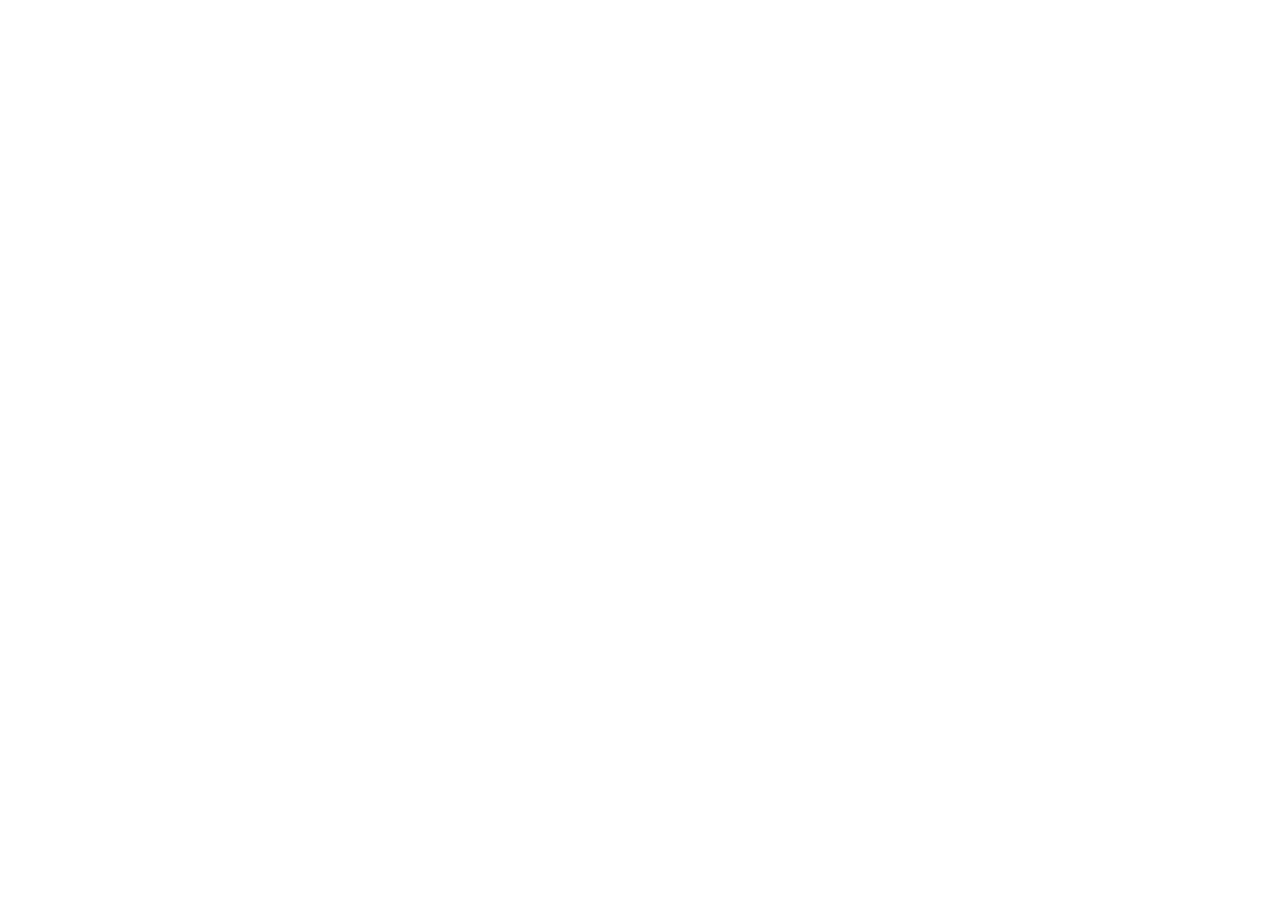
==== 2056/index.html @ 87084409 "Add files via upload" ====
<!DOCTYPE html>
<html lang="en">

<head>
	<meta charset="UTF-8" />
	<meta name="viewport" content="width=device-width, initial-scale=1.0" />
	<title>Fonds de plan ASIT Vector Tiles en EPSG:2056</title>

	<!-- OpenLayers -->
	<link rel="stylesheet" href="https://cdn.jsdelivr.net/npm/ol@9.2.4/ol.css" />
	<script src="https://cdn.jsdelivr.net/npm/ol@9.2.4/dist/ol.js"></script>
	<script src="https://cdn.jsdelivr.net/npm/ol-mapbox-style@12.3.5/dist/olms.js"></script>

	<!-- proj4 for EPSG:2056 -->
	<script src="https://cdn.jsdelivr.net/npm/proj4@2.11.0/dist/proj4.min.js"></script>

	<link rel="stylesheet" href="style.css" />
</head>

<body>
	<div id="map"></div>
	<script src="map.js"></script>
</body>

</html>
---- 2056/style.css ----
body {
	display: flex;
    margin: 0;
    padding: 0;
}

#map {
    width: 100%;
	height: 100vh;
}
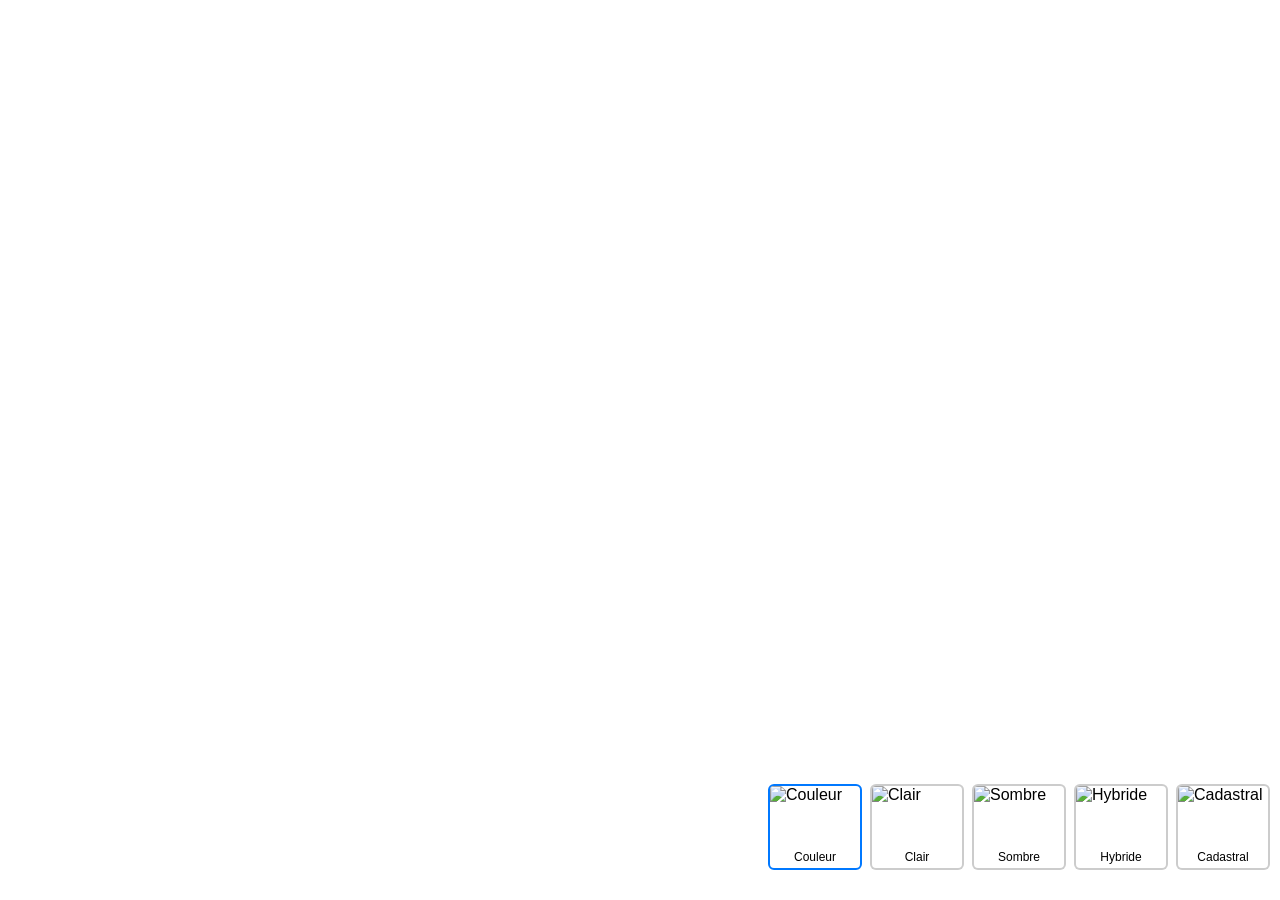
==== commit f8afc54f: "Add files via upload" ====
--- a/2056/index.html
+++ b/2056/index.html
@@ -7,9 +7,9 @@
 	<title>Fonds de plan ASIT Vector Tiles en EPSG:2056</title>
 
 	<!-- OpenLayers -->
-	<link rel="stylesheet" href="https://cdn.jsdelivr.net/npm/ol@9.2.4/ol.css" />
-	<script src="https://cdn.jsdelivr.net/npm/ol@9.2.4/dist/ol.js"></script>
-	<script src="https://cdn.jsdelivr.net/npm/ol-mapbox-style@12.3.5/dist/olms.js"></script>
+	<link rel="stylesheet" href="https://cdn.jsdelivr.net/npm/ol@10.10.0/ol.css" />
+	<script src="https://cdn.jsdelivr.net/npm/ol@10.10.0/dist/ol.js"></script>
+	<script src="https://cdn.jsdelivr.net/npm/ol-mapbox-style@12.4/dist/olms.js"></script>
 
 	<!-- proj4 for EPSG:2056 -->
 	<script src="https://cdn.jsdelivr.net/npm/proj4@2.11.0/dist/proj4.min.js"></script>
@@ -19,7 +19,37 @@
 
 <body>
 	<div id="map"></div>
-	<script src="map.js"></script>
+
+	<!-- Basemap Switcher -->
+	<div class="basemap-switcher" id="basemapSwitcher">
+		<div class="basemap-option active" data-style="https://vt.asit-asso.ch/styles/2056/asit.color/style.json"
+			data-tiles-url="https://vt.asit-asso.ch/tiles/asit/v0.1/2056/{z}/{x}/{y}.mvt">
+			<img src="../thumbnail/couleur.png" alt="Couleur" />
+			<span>Couleur</span>
+		</div>
+		<div class="basemap-option" data-style="https://vt.asit-asso.ch/styles/2056/asit.light/style.json"
+			data-tiles-url="https://vt.asit-asso.ch/tiles/asit/v0.1/2056/{z}/{x}/{y}.mvt">
+			<img src="../thumbnail/light.png" alt="Clair" />
+			<span>Clair</span>
+		</div>
+		<div class="basemap-option" data-style="https://vt.asit-asso.ch/styles/2056/asit.dark/style.json"
+			data-tiles-url="https://vt.asit-asso.ch/tiles/asit/v0.1/2056/{z}/{x}/{y}.mvt">
+			<img src="../thumbnail/dark.png" alt="Sombre" />
+			<span>Sombre</span>
+		</div>
+		<div class="basemap-option" data-style="https://vt.asit-asso.ch/styles/2056/asit.hybrid/style.json"
+			data-tiles-url="https://vt.asit-asso.ch/tiles/asit/v0.1/2056/{z}/{x}/{y}.mvt">
+			<img src="../thumbnail/hybrid.png" alt="Hybride" />
+			<span>Hybride</span>
+		</div>
+		<div class="basemap-option" data-style="https://vt.asit-asso.ch/styles/2056/asit.cadastral/style.json"
+			data-tiles-url="https://vt.asit-asso.ch/tiles/asit/v0.1/2056/{z}/{x}/{y}.mvt">
+			<img src="../thumbnail/cadastral.png" alt="Cadastral" />
+			<span>Cadastral</span>
+		</div>
+	</div>
+
+	<script src="map.js" type="module"></script>
 </body>
 
 </html>
--- a/2056/style.css
+++ b/2056/style.css
@@ -7,4 +7,60 @@
 #map {
     width: 100%;
 	height: 100vh;
+}
+
+.basemap-switcher {
+position: absolute;
+bottom: 30px;
+right: 10px;
+display: flex;
+flex-direction: row;
+gap: 8px;
+background: transparent;
+padding: 0;
+border-radius: 0;
+box-shadow: none;
+font-family: sans-serif;
+}
+
+@media only screen and (max-width: 1100px) {
+    .basemap-switcher {
+        top: 10px;
+        left: 10px;
+        right: 50px;
+        bottom: auto;
+    }
+}
+
+.basemap-option {
+display: flex;
+flex-direction: column;
+align-items: center;
+border: 2px solid hsla(0, 0%, 0%, 0.2);
+border-radius: 6px;
+cursor: pointer;
+overflow: hidden;
+background: white;
+width: 90px;
+}
+
+.basemap-option img {
+width: 100%;
+height: 60px;
+object-fit: cover;
+display: block;
+}
+
+.basemap-option span {
+font-size: 12px;
+padding: 4px;
+text-align: center;
+}
+
+.basemap-option:hover {
+border-color: #aaa;
+}
+
+.basemap-option.active {
+border-color: #0078ff;
 }
